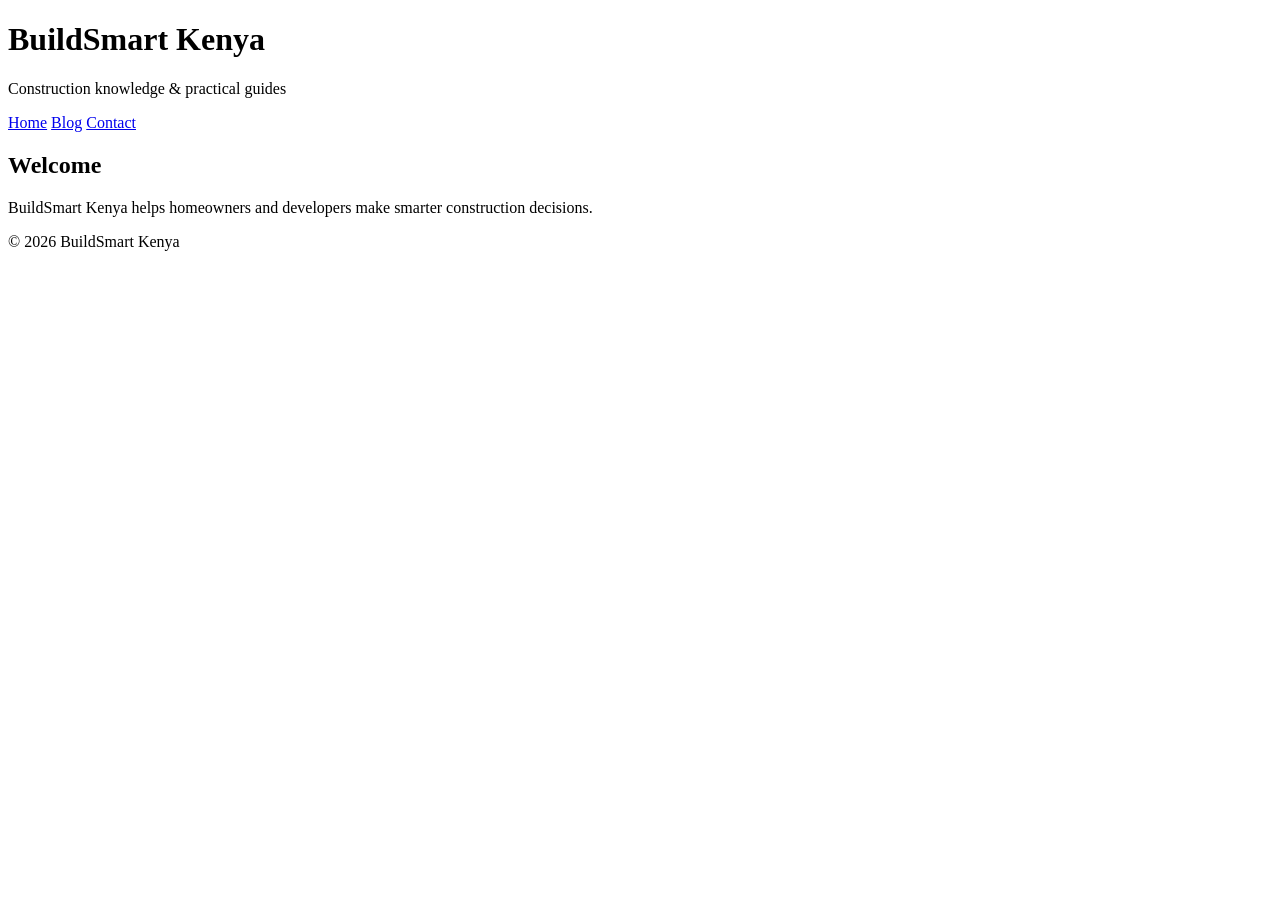
==== index.html @ 59cac2a6 "Create index.html" ====
<!DOCTYPE html>
<html lang="en">
<head>
  <meta charset="UTF-8">
  <title>BuildSmart Kenya</title>
  <meta name="viewport" content="width=device-width, initial-scale=1.0">
  <link rel="stylesheet" href="css/style.css">
</head>
<body>

<header>
  <h1>BuildSmart Kenya</h1>
  <p>Construction knowledge & practical guides</p>
</header>

<nav>
  <a href="index.html">Home</a>
  <a href="blog.html">Blog</a>
  <a href="contact.html">Contact</a>
</nav>

<main>
  <h2>Welcome</h2>
  <p>
    BuildSmart Kenya helps homeowners and developers
    make smarter construction decisions.
  </p>
</main>

<footer>
  <p>© 2026 BuildSmart Kenya</p>
</footer>

</body>
</html>
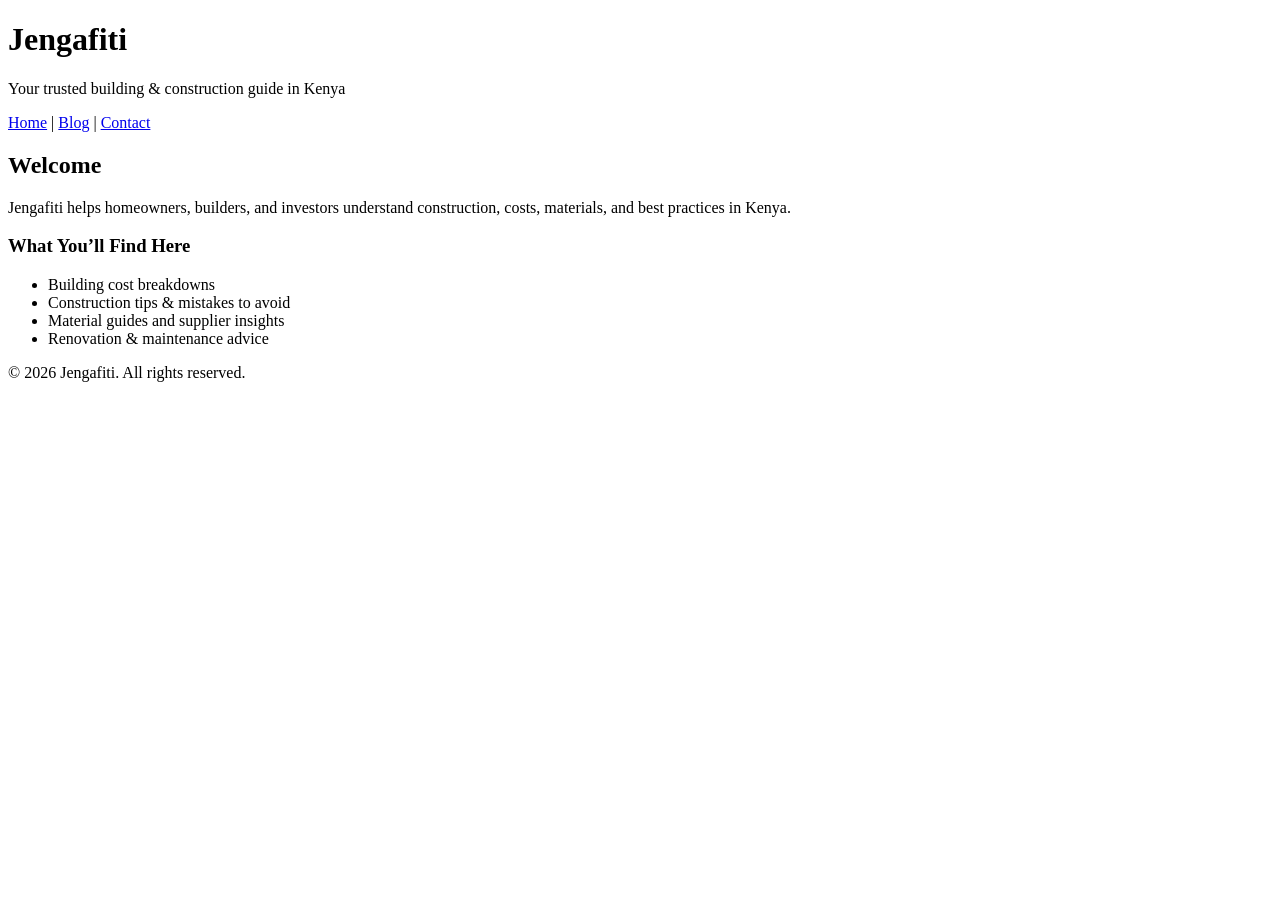
==== commit 541b5941: "Update index.html" ====
--- a/index.html
+++ b/index.html
@@ -2,34 +2,42 @@
 <html lang="en">
 <head>
   <meta charset="UTF-8">
-  <title>BuildSmart Kenya</title>
+  <title>Jengafiti | Building & Construction Guide in Kenya</title>
+  <meta name="description" content="Jengafiti provides practical building, construction, renovation and cost guides for Kenya.">
   <meta name="viewport" content="width=device-width, initial-scale=1.0">
-  <link rel="stylesheet" href="css/style.css">
 </head>
 <body>
 
-<header>
-  <h1>BuildSmart Kenya</h1>
-  <p>Construction knowledge & practical guides</p>
-</header>
+  <header>
+    <h1>Jengafiti</h1>
+    <p>Your trusted building & construction guide in Kenya</p>
+  </header>
 
-<nav>
-  <a href="index.html">Home</a>
-  <a href="blog.html">Blog</a>
-  <a href="contact.html">Contact</a>
-</nav>
+  <nav>
+    <a href="/">Home</a> |
+    <a href="/blog.html">Blog</a> |
+    <a href="/contact.html">Contact</a>
+  </nav>
 
-<main>
-  <h2>Welcome</h2>
-  <p>
-    BuildSmart Kenya helps homeowners and developers
-    make smarter construction decisions.
-  </p>
-</main>
+  <main>
+    <h2>Welcome</h2>
+    <p>
+      Jengafiti helps homeowners, builders, and investors understand construction,
+      costs, materials, and best practices in Kenya.
+    </p>
 
-<footer>
-  <p>© 2026 BuildSmart Kenya</p>
-</footer>
+    <h3>What You’ll Find Here</h3>
+    <ul>
+      <li>Building cost breakdowns</li>
+      <li>Construction tips & mistakes to avoid</li>
+      <li>Material guides and supplier insights</li>
+      <li>Renovation & maintenance advice</li>
+    </ul>
+  </main>
+
+  <footer>
+    <p>© 2026 Jengafiti. All rights reserved.</p>
+  </footer>
 
 </body>
 </html>
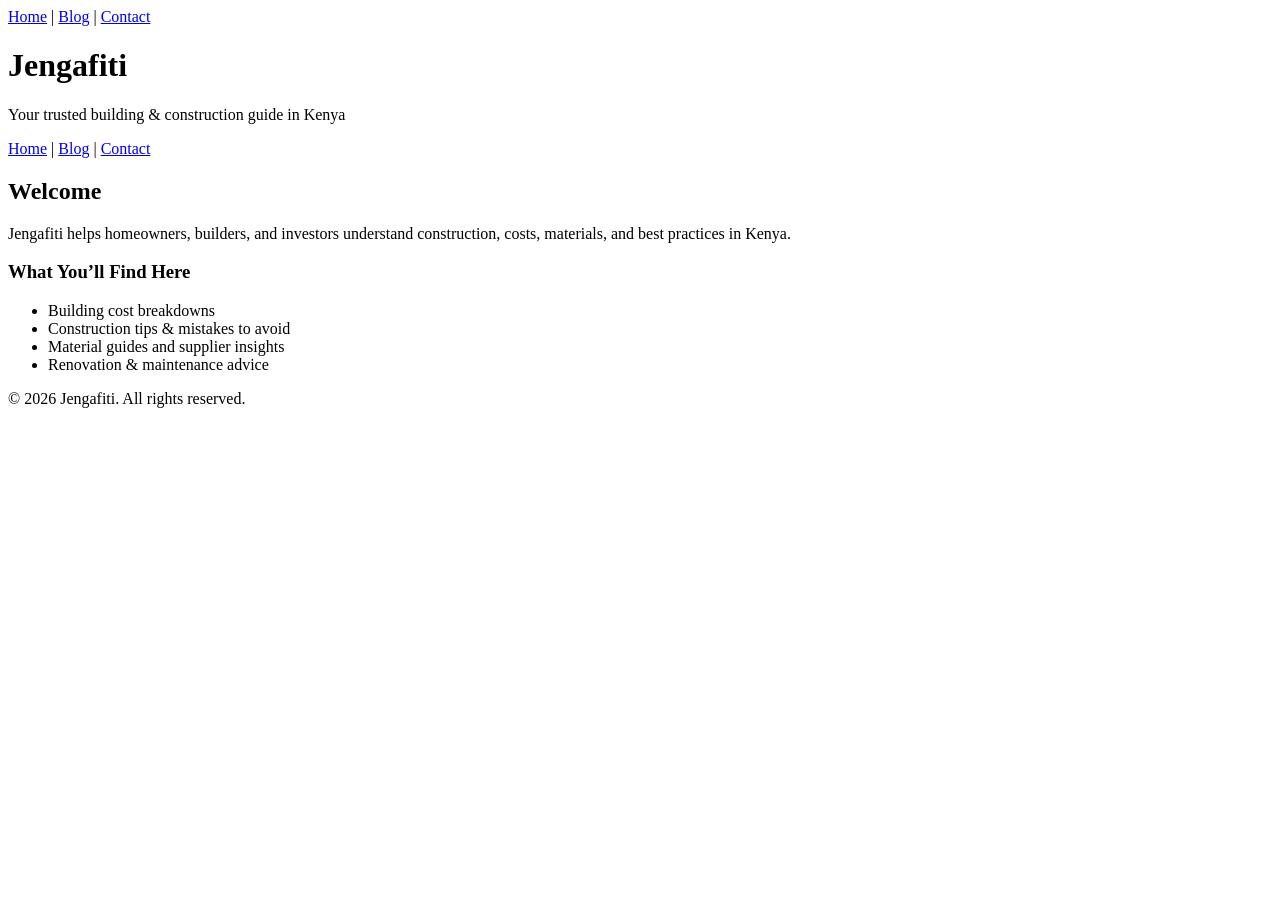
==== commit 1489d1dd: "Add navigation links to index.html" ====
--- a/index.html
+++ b/index.html
@@ -1,3 +1,9 @@
+<nav>
+  <a href="/">Home</a> |
+  <a href="/blog.html">Blog</a> |
+  <a href="/contact.html">Contact</a>
+</nav>
+
 <!DOCTYPE html>
 <html lang="en">
 <head>
